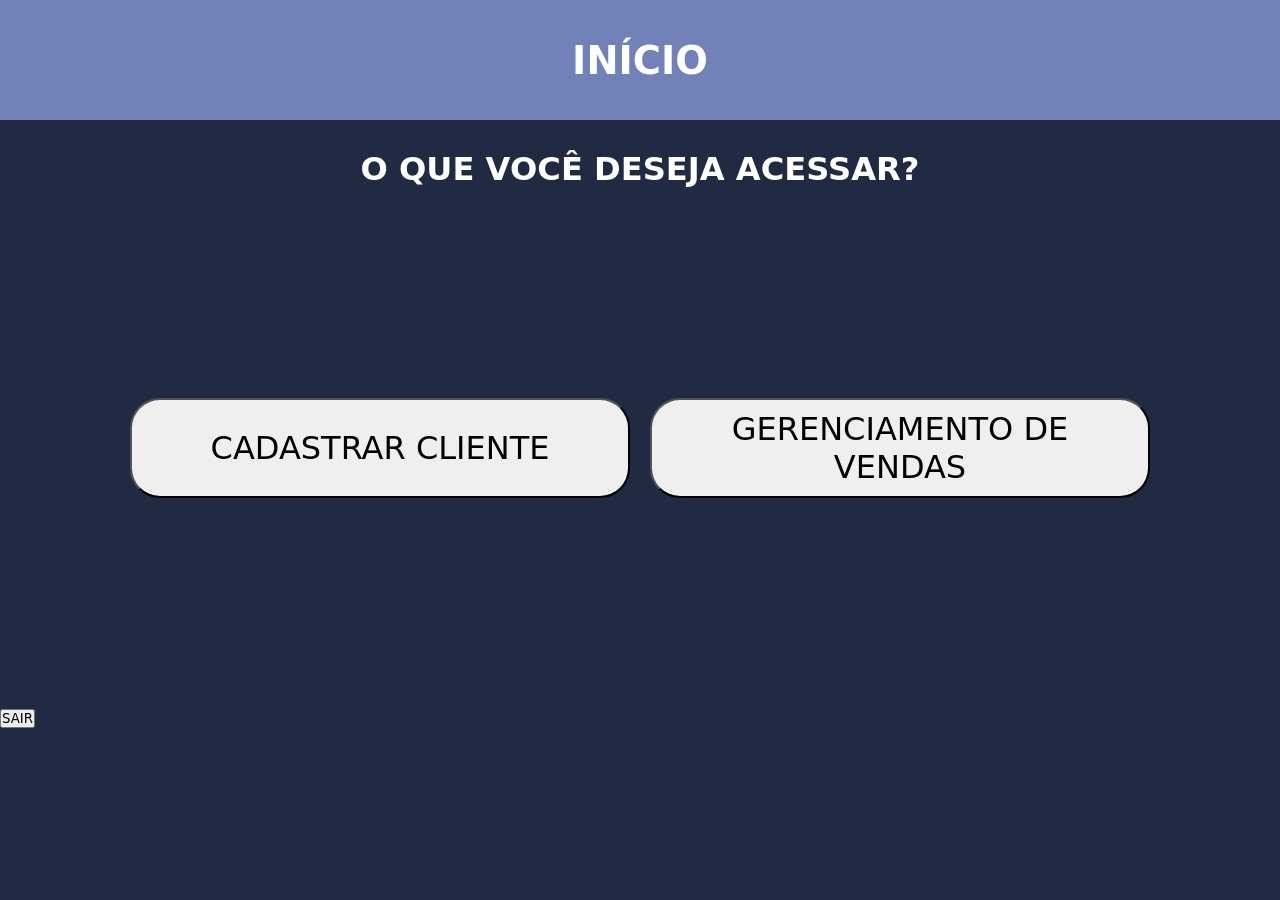
==== acessar.html @ 97a4a300 "an an an" ====
<!DOCTYPE html>
<html lang="en">
<head>
    <meta charset="UTF-8">
    <meta name="viewport" content="width=device-width, initial-scale=1.0">
    <link rel="stylesheet" href="assets/css/acessar.css">
    <title>ACESSA AÍ ACESSA AÍ</title>
</head>
<body>
    <header>
        <div class="cabecalho">
            <h1>INÍCIO</h1>
        </div>
    </header>

    <div class="deseja_acessar">
        <h6>O QUE VOCÊ DESEJA ACESSAR?</h6>
    </div>

    <div class="container">
        <a href=""><button id="btn">CADASTRAR CLIENTE</button></a>
        <a href="dashboard.html"><button id="btn">GERENCIAMENTO DE VENDAS</button></a>
    </div>

    <div class="sair">
            <a href="index.html"><button>SAIR</button></a>
        </div>

    
</body>
</html>
---- assets/css/acessar.css ----
* {
    margin: 0;
    padding: 0;
    box-sizing: border-box;
    font-family: system-ui, -apple-system, BlinkMacSystemFont, 'Segoe UI', Roboto, Oxygen, Ubuntu, Cantarell, 'Open Sans', 'Helvetica Neue', sans-serif;
}

body {
    background-color: #202A42;
}

.cabecalho {
    background-color: #7281B7;
    height: 120px;
    display: flex;
    justify-content: center;
    align-items: center;
    color: white;
    font-size: larger;
}

.deseja_acessar {
    display: flex;
    justify-content: center;
    font-size: xxx-large;
    color: white;
    margin-top: 30px;
}

.container {
    margin: 200px;
    display: flex;
    align-items: center;
    justify-content: center;
}

#btn {
    width: 500px;
    font-size: xx-large;
    height: 100px;
    margin: 10px;
    padding: 10px;
    border-radius: 30px;
    font-family: system-ui, -apple-system, BlinkMacSystemFont, 'Segoe UI', Roboto, Oxygen, Ubuntu, Cantarell, 'Open Sans', 'Helvetica Neue', sans-serif;
}
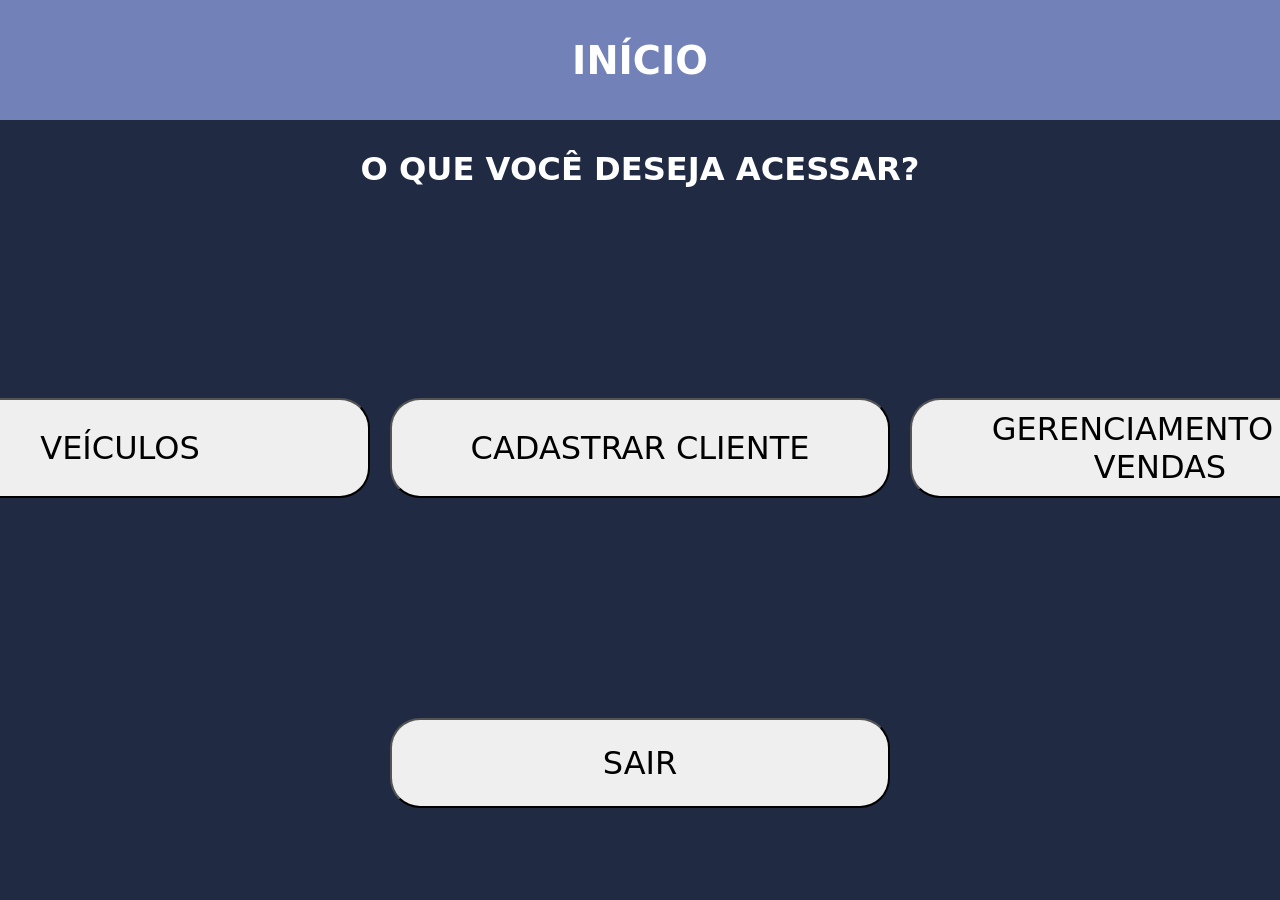
==== commit 84efa559: "oioi" ====
--- a/acessar.html
+++ b/acessar.html
@@ -18,13 +18,14 @@
     </div>
 
     <div class="container">
-        <a href=""><button id="btn">CADASTRAR CLIENTE</button></a>
+        <a href="veiculos.html"><button id="btn">VEÍCULOS</button></a>
+        <a href="cadastrar_cliente.html"><button id="btn">CADASTRAR CLIENTE</button></a>
         <a href="dashboard.html"><button id="btn">GERENCIAMENTO DE VENDAS</button></a>
     </div>
 
     <div class="sair">
-            <a href="index.html"><button>SAIR</button></a>
-        </div>
+        <a href="index.html"><button id="btn-sair">SAIR</button></a>
+    </div>
 
     
 </body>
--- a/assets/css/acessar.css
+++ b/assets/css/acessar.css
@@ -42,4 +42,21 @@
     padding: 10px;
     border-radius: 30px;
     font-family: system-ui, -apple-system, BlinkMacSystemFont, 'Segoe UI', Roboto, Oxygen, Ubuntu, Cantarell, 'Open Sans', 'Helvetica Neue', sans-serif;
+}
+
+#btn-sair {
+    width: 500px;
+    font-size: xx-large;
+    height: 90px;
+    margin: 10px;
+    padding: 10px;
+    border-radius: 30px;
+    font-family: system-ui, -apple-system, BlinkMacSystemFont, 'Segoe UI', Roboto, Oxygen, Ubuntu, Cantarell, 'Open Sans', 'Helvetica Neue', sans-serif;
+
+}
+
+
+.sair {
+    display: flex;
+    justify-content: center;
 }
